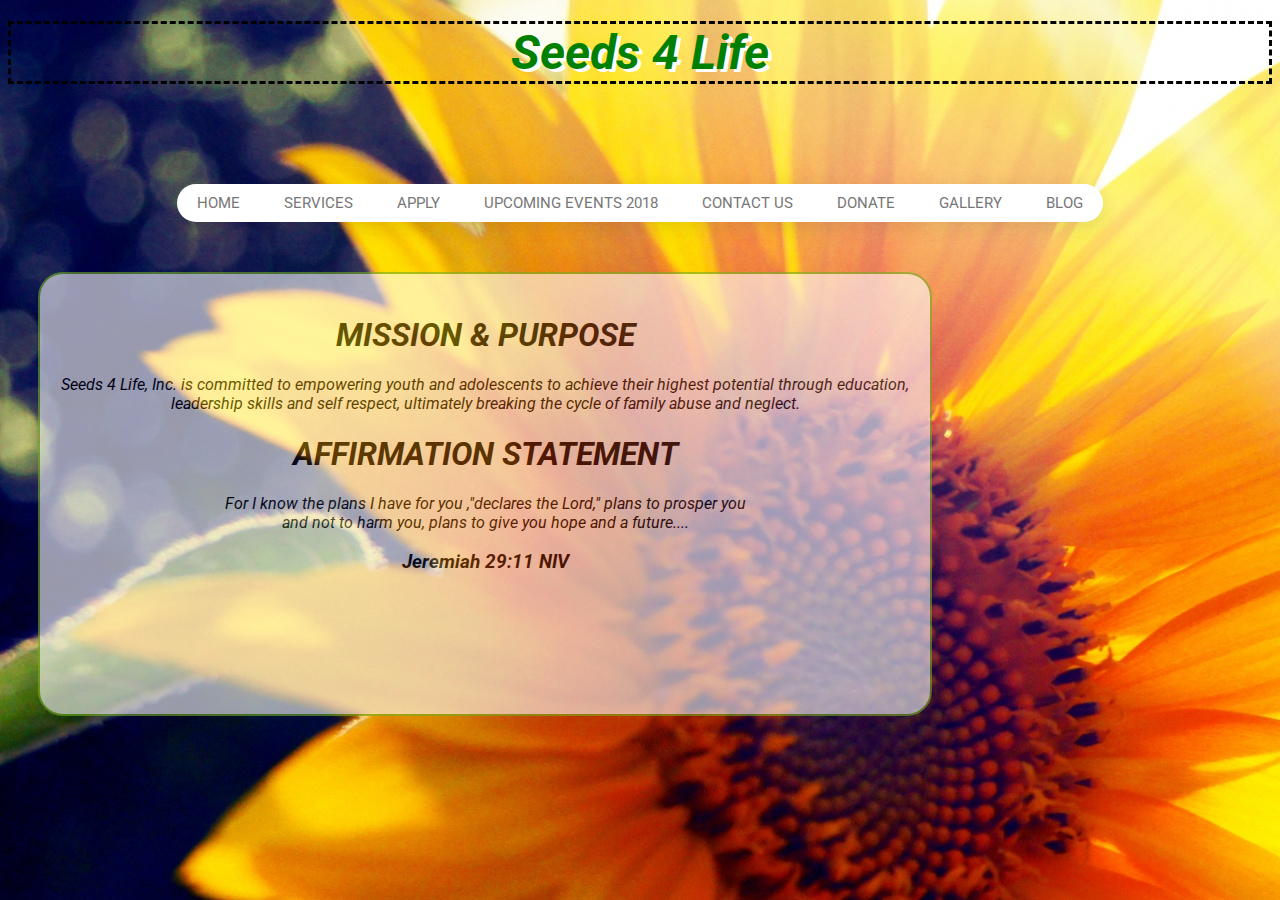
==== index.html @ 051a9abe "Contact Form, layout and color scheme" ====
<!DOCTYPE html>
<html lang="en" dir="ltr">
  <head>
    <meta charset="utf-8">
    <title>Seeds 4 Life</title>
    <script src = "tabs.js"></script>
    <link rel="stylesheet" type="text/css" href="style.css">
  </head>
  <!-- Title -->
  <h1 class = "greenText"><font size="50">Seeds 4 Life</font></h1>
  <!-- Pages -->
  <div class="wrapper">
    <nav class="tabs">
      <div class="selector"></div>
      <a href="index.html">Home</a>
      <a href="services.html">Services</a>
      <a href="application.html"></i>Apply</a>
      <a href="events.html">Upcoming Events 2018</a>
      <a href="contact.php">Contact Us </a>
      <a href="donate.html">Donate</a>
      <a href="gallery.html">Gallery</a>
      <a href="blog.html">Blog</a>
    </nav>
  </div>
  <body>

<div class="boxed">
  <h1>MISSION & PURPOSE</h1>
  <p>Seeds 4 Life, Inc. is committed to empowering youth and adolescents to
     achieve their highest potential through education,<br> leadership skills and
     self respect, ultimately breaking the cycle of family abuse and neglect.</p>

    <h1> AFFIRMATION STATEMENT</h1>
    <p>
     For I know the plans I have for you ,"declares the Lord," plans to prosper you<br>
      and not to harm you, plans to give you hope and a future....
</p>
      <h3>Jeremiah 29:11 NIV</h3>
</div>
  </body>
</html>
---- style.css ----
@import url('https://fonts.googleapis.com/css?family=Roboto');

body
{

  background-image: url("sunflower.jpg");
  font-family: 'Roboto', sans-serif;
}
h1,h3,p
{
  color: black;
  text-align: center;
  font-style: italic;
}
h2
{
  margin:0px;
  text-transform: uppercase;
}

h6{
  margin:0px;
  color:#777;
}

.wrapper{
  text-align:center;
  margin:50px auto;
}

.tabs{
  margin-top:50px;
  font-size:15px;
  padding:0px;
  list-style:none;
  background:#fff;
  box-shadow:0px 5px 20px rgba(0,0,0,0.1);
  display:inline-block;
  border-radius:50px;
  position:relative;
}

.tabs a{
  text-decoration:none;
  color: #777;
  text-transform:uppercase;
  padding:10px 20px;
  display:inline-block;
  position:relative;
  z-index:1;
  transition-duration:0.6s;
}

.tabs a.active{
  color:#fff;
}

.tabs a i{
  margin-right:5px;
}

.tabs .selector{
  height:100%;
  display:inline-block;
  position:absolute;
  left:0px;
  top:0px;
  z-index:1;
  border-radius:50px;
  transition-duration:0.6s;
  transition-timing-function: cubic-bezier(0.68, -0.55, 0.265, 1.55);

  background: #05abe0;
  background: -moz-linear-gradient(45deg, #05abe0 0%, #8200f4 100%);
  background: -webkit-linear-gradient(45deg, #05abe0 0%,#8200f4 100%);
  background: linear-gradient(45deg, #05abe0 0%,#8200f4 100%);
  filter: progid:DXImageTransform.Microsoft.gradient( startColorstr='#05abe0', endColorstr='#8200f4',GradientType=1 );
}
.boxed {
  margin: 30px;
   background-color: #ffffff;
   border: 1px solid black;
   opacity: 0.6;
   filter: alpha(opacity=60); /* For IE8 and earlier */
  border-radius: 25px;
      border: 2px solid #73AD21;
      padding: 20px;
      width: 850px;
      height: 400px;
}
.greenText
{
color: green;
text-shadow: 4px 3px #ffffff;
border-style:dashed;
border-color:black;
}
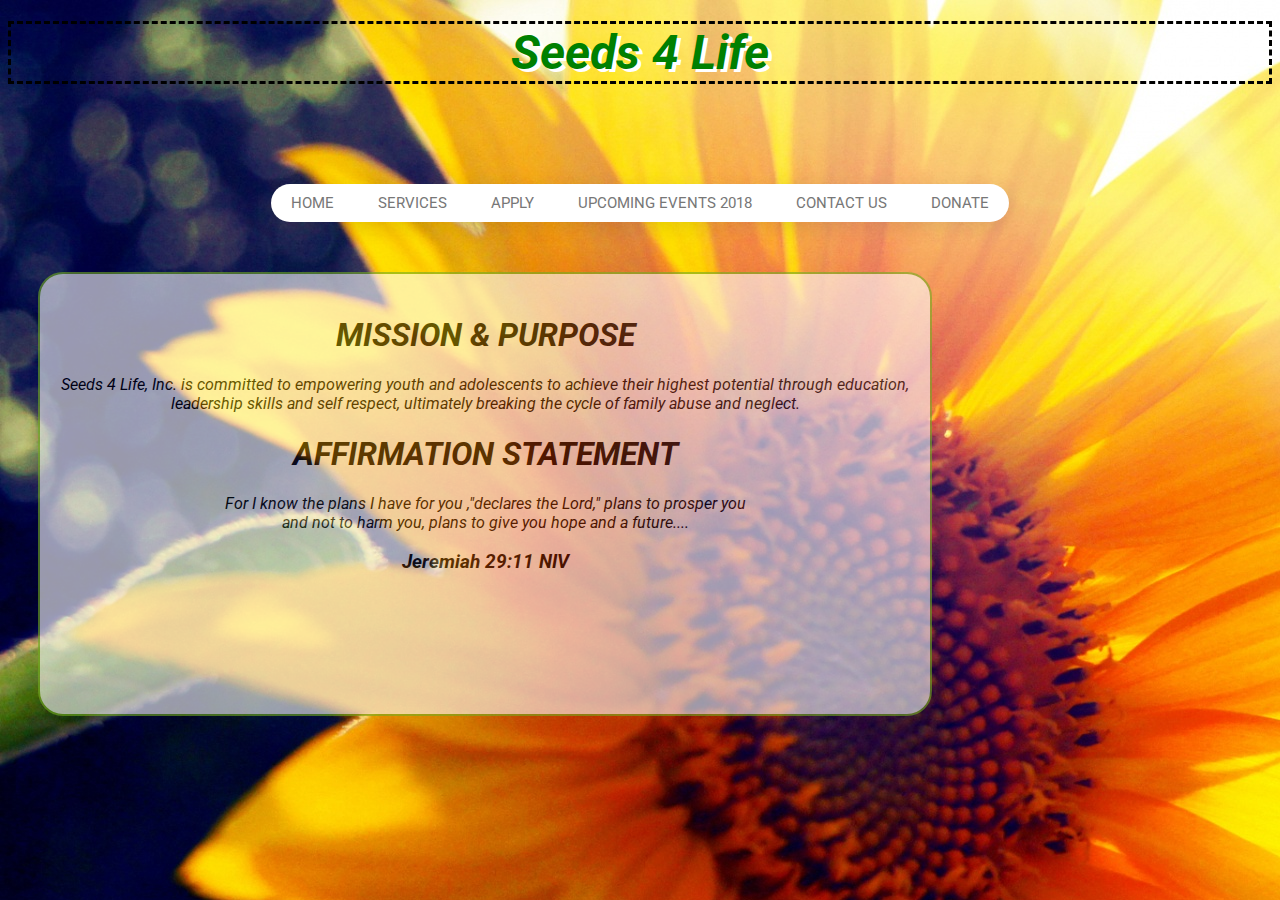
==== commit 4e7a781b: "Update" ====
--- a/index.html
+++ b/index.html
@@ -17,10 +17,10 @@
       <a href="services.html">Services</a>
       <a href="application.html"></i>Apply</a>
       <a href="events.html">Upcoming Events 2018</a>
-      <a href="contact.php">Contact Us </a>
+      <a href="contact.html">Contact Us </a>
       <a href="donate.html">Donate</a>
-      <a href="gallery.html">Gallery</a>
-      <a href="blog.html">Blog</a>
+    <!--<a href="gallery.html">Gallery</a>-->
+    <!--<a href="blog.html">Blog</a>-->
     </nav>
   </div>
   <body>
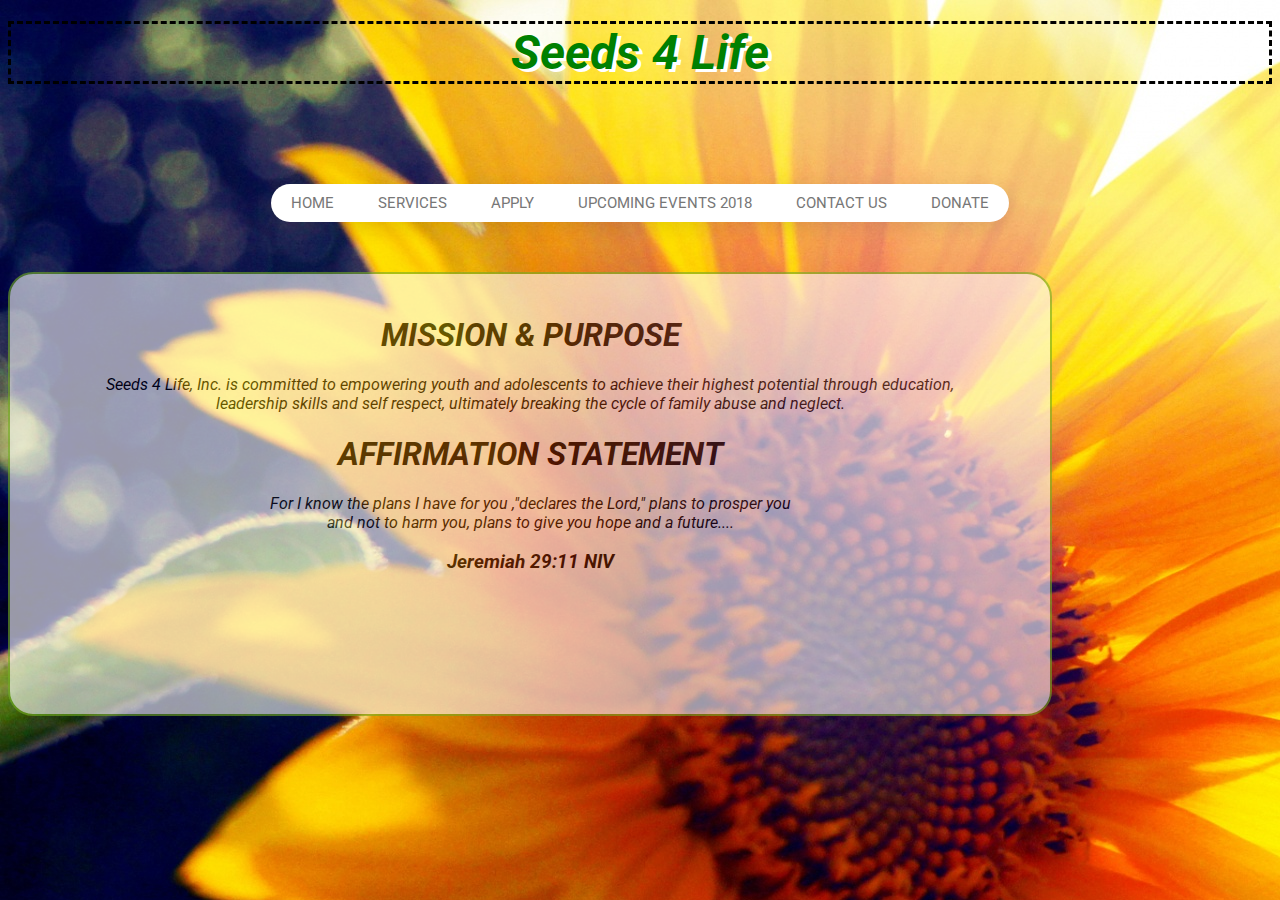
==== commit 0186449d: "forgot to close my div tags on all pages" ====
--- a/index.html
+++ b/index.html
@@ -25,6 +25,7 @@
   </div>
   <body>
 
+<!-- box feature around my text -->
 <div class="boxed">
   <h1>MISSION & PURPOSE</h1>
   <p>Seeds 4 Life, Inc. is committed to empowering youth and adolescents to
@@ -38,5 +39,7 @@
 </p>
       <h3>Jeremiah 29:11 NIV</h3>
 </div>
+<script src='https://code.jquery.com/jquery-3.1.0.min.js'></script>
+<script src='js/main.js'></script>
   </body>
 </html>
--- a/style.css
+++ b/style.css
@@ -15,11 +15,13 @@
 h2
 {
   margin:0px;
+  text-align: center;
   text-transform: uppercase;
 }
 
 h6{
   margin:0px;
+  text-align: center;
   color:#777;
 }
 
@@ -77,7 +79,8 @@
   filter: progid:DXImageTransform.Microsoft.gradient( startColorstr='#05abe0', endColorstr='#8200f4',GradientType=1 );
 }
 .boxed {
-  margin: 30px;
+
+  margin: auto;
    background-color: #ffffff;
    border: 1px solid black;
    opacity: 0.6;
@@ -85,8 +88,10 @@
   border-radius: 25px;
       border: 2px solid #73AD21;
       padding: 20px;
-      width: 850px;
+      width: 1000px;
       height: 400px;
+      position:absolute;
+
 }
 .greenText
 {
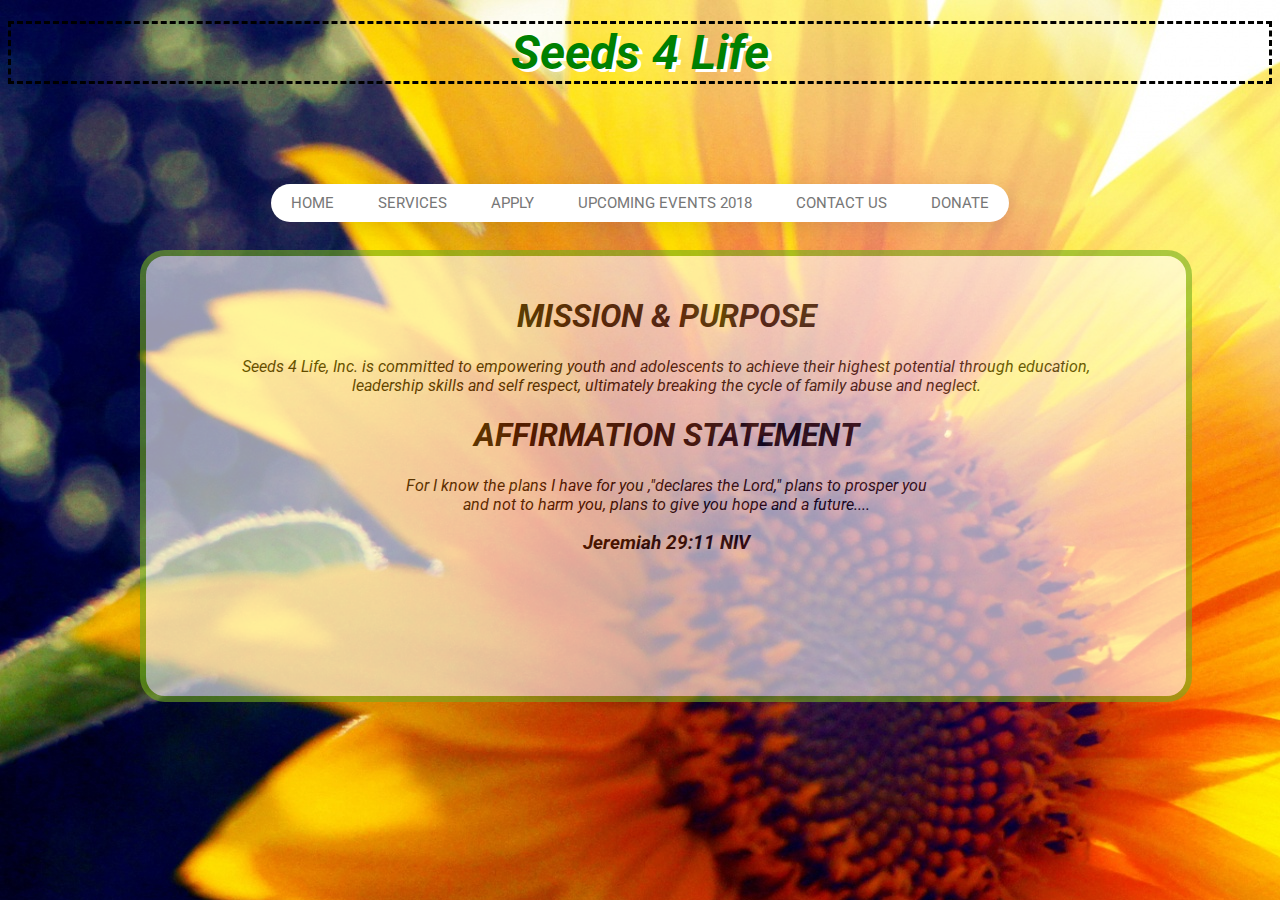
==== commit f63b53ad: "centered the text  on each page" ====
--- a/index.html
+++ b/index.html
@@ -9,7 +9,7 @@
   </head>
   <!-- Title -->
   <h1 class = "greenText"><font size="50">Seeds 4 Life</font></h1>
-  <!-- Pages -->
+  <!-- Pages-->
   <div class="wrapper">
     <nav class="tabs">
       <div class="selector"></div>
--- a/style.css
+++ b/style.css
@@ -80,17 +80,20 @@
 }
 .boxed {
 
-  margin: auto;
+  margin-left: -500px;
+  margin-top: -200px;
+position: fixed;
+top: 50%;
+left: 50%;
    background-color: #ffffff;
    border: 1px solid black;
    opacity: 0.6;
-   filter: alpha(opacity=60); /* For IE8 and earlier */
+   filter: alpha(opacity=60);
   border-radius: 25px;
-      border: 2px solid #73AD21;
+      border: 6px solid #73AD21;
       padding: 20px;
       width: 1000px;
       height: 400px;
-      position:absolute;
 
 }
 .greenText
@@ -100,3 +103,9 @@
 border-style:dashed;
 border-color:black;
 }
+.oval {
+  height: 50px;
+  width: 100px;
+  background-color: #555;
+  border-radius: 50%;
+}
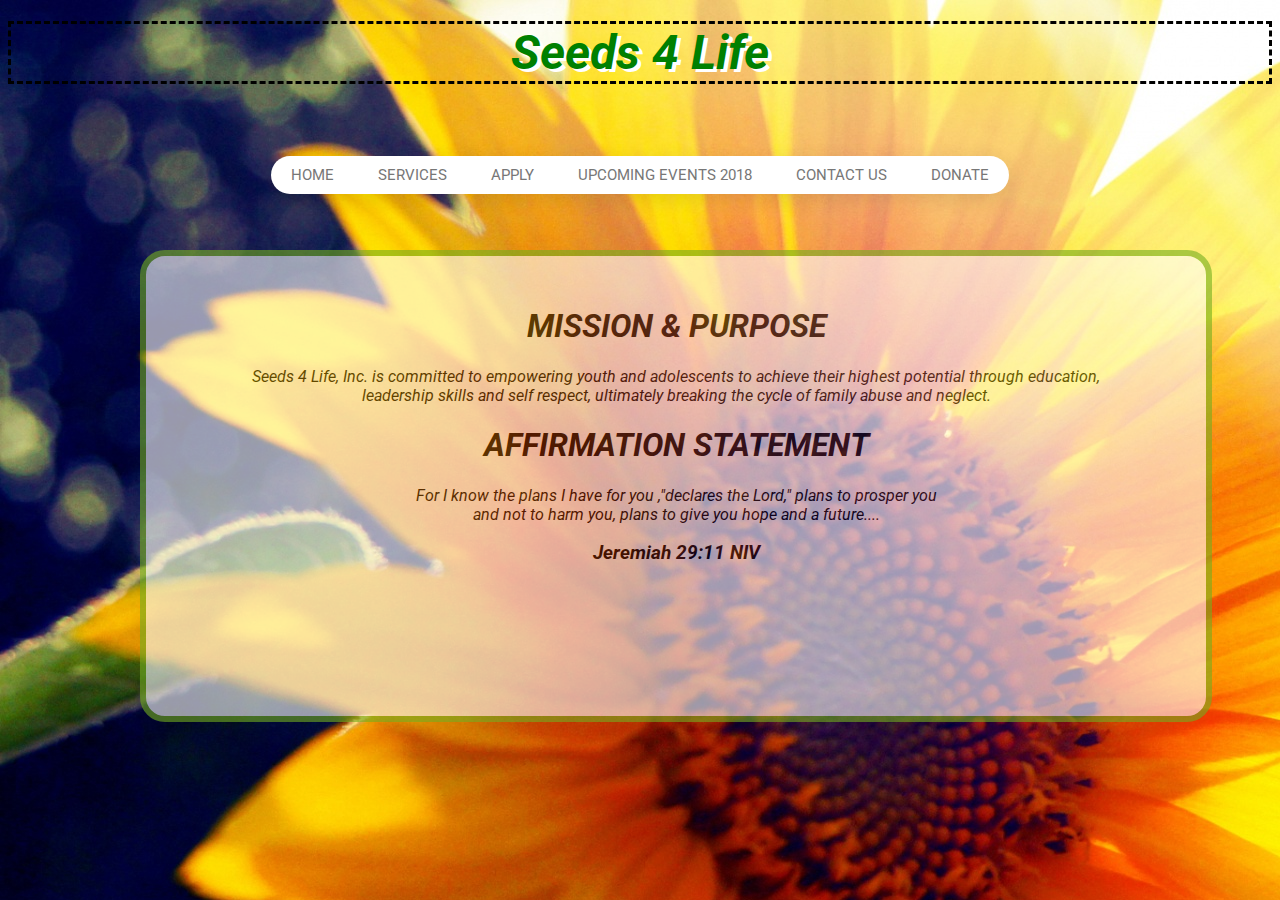
==== commit dcac31f4: "fixed the header bar" ====
--- a/index.html
+++ b/index.html
@@ -10,7 +10,7 @@
   <!-- Title -->
   <h1 class = "greenText"><font size="50">Seeds 4 Life</font></h1>
   <!-- Pages-->
-  <div class="wrapper">
+  <div class="wrapper" >
     <nav class="tabs">
       <div class="selector"></div>
       <a href="index.html">Home</a>
--- a/style.css
+++ b/style.css
@@ -27,7 +27,7 @@
 
 .wrapper{
   text-align:center;
-  margin:50px auto;
+  margin:50px fit-content;
 }
 
 .tabs{
@@ -91,7 +91,7 @@
    filter: alpha(opacity=60);
   border-radius: 25px;
       border: 6px solid #73AD21;
-      padding: 20px;
+      padding: 30px;
       width: 1000px;
       height: 400px;
 
